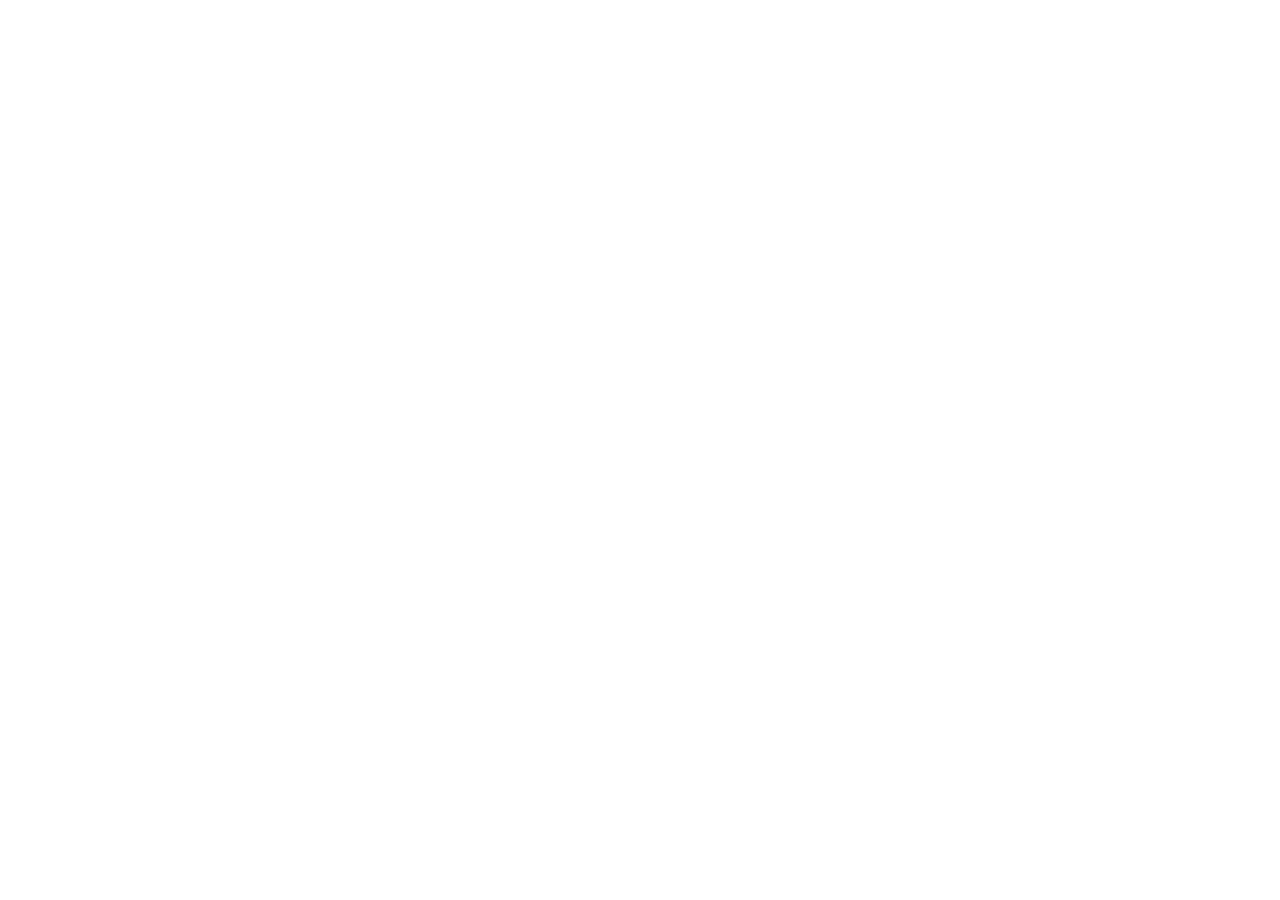
==== publicpoll.html @ 08facdbf "Create publicpoll.html" ====
<!doctype html>

<html lang="en">
<head>
  <meta charset="utf-8">
  <meta name="viewport" content="width=device-width, initial-scale=1">

  <title>A Basic HTML5 Template</title>
  <meta name="description" content="A simple HTML5 Template for new projects.">
  <meta name="author" content="SitePoint">

  <meta property="og:title" content="A Basic HTML5 Template">
  <meta property="og:type" content="website">
  <meta property="og:url" content="https://www.sitepoint.com/a-basic-html5-template/">
  <meta property="og:description" content="A simple HTML5 Template for new projects.">
  <meta property="og:image" content="image.png">

  <link rel="icon" href="/favicon.ico">
  <link rel="icon" href="/favicon.svg" type="image/svg+xml">
  <link rel="apple-touch-icon" href="/apple-touch-icon.png">


</head>

<body>
  <div class="strawpoll-embed" id="strawpoll_kogjvo3G3g6" style="height: 772px; max-width: 640px; width: 100%; margin: 0 auto; display: flex; flex-direction: column;"><iframe title="StrawPoll Embed" src="https://strawpoll.com/embed/polls/kogjvo3G3g6" style="position: static; visibility: visible; display: block; width: 100%; flex-grow: 1;" frameborder="0" allowfullscreen allowtransparency>Loading...</iframe><script async src="https://cdn.strawpoll.com/dist/widgets.js" charset="utf-8"></script></div>
</body>
</html>
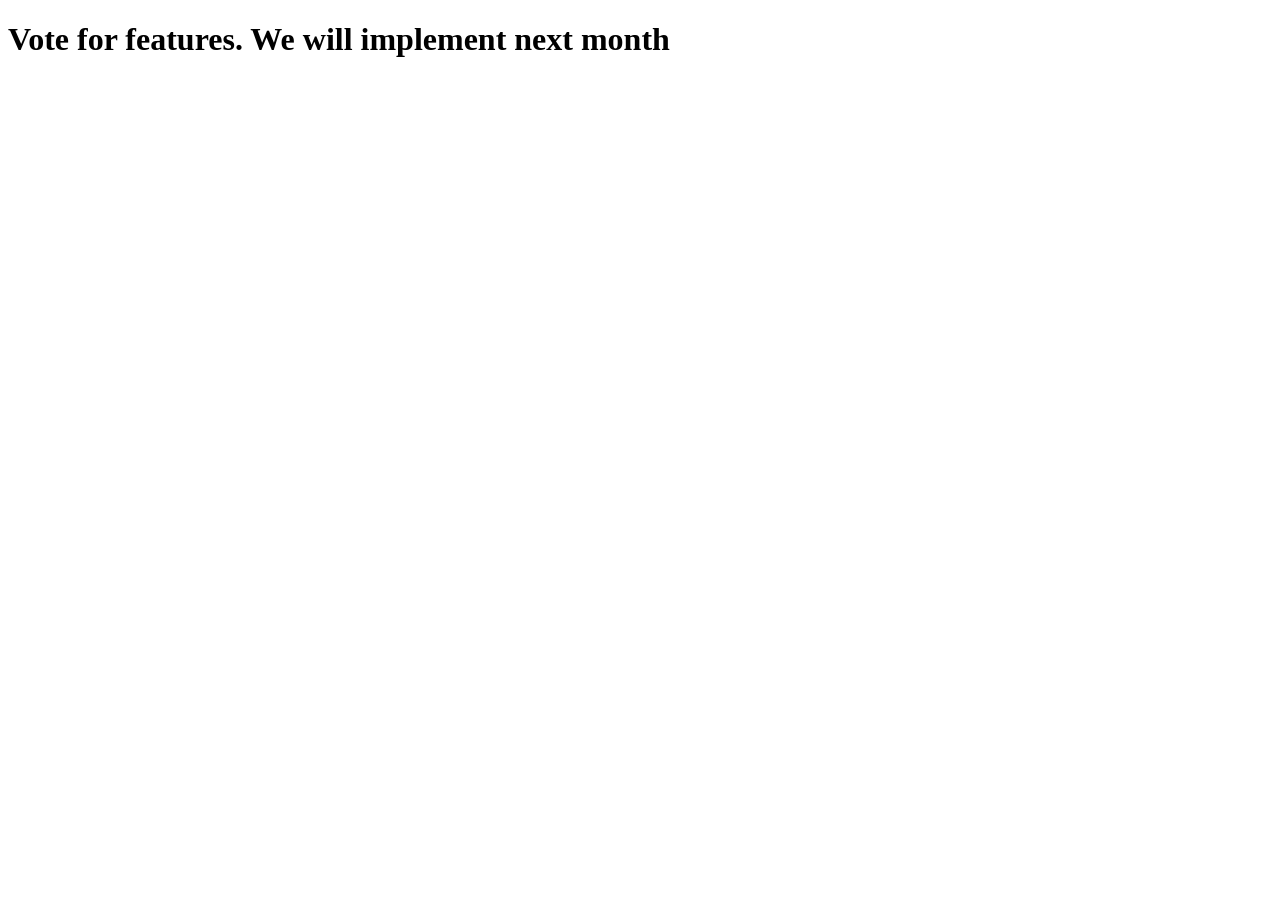
==== commit 4c9a3cad: "Update publicpoll.html" ====
--- a/publicpoll.html
+++ b/publicpoll.html
@@ -18,11 +18,9 @@
   <link rel="icon" href="/favicon.ico">
   <link rel="icon" href="/favicon.svg" type="image/svg+xml">
   <link rel="apple-touch-icon" href="/apple-touch-icon.png">
-
-
 </head>
-
 <body>
+  <h1>Vote for features. We will implement next month</h1>
   <div class="strawpoll-embed" id="strawpoll_kogjvo3G3g6" style="height: 772px; max-width: 640px; width: 100%; margin: 0 auto; display: flex; flex-direction: column;"><iframe title="StrawPoll Embed" src="https://strawpoll.com/embed/polls/kogjvo3G3g6" style="position: static; visibility: visible; display: block; width: 100%; flex-grow: 1;" frameborder="0" allowfullscreen allowtransparency>Loading...</iframe><script async src="https://cdn.strawpoll.com/dist/widgets.js" charset="utf-8"></script></div>
 </body>
 </html>
